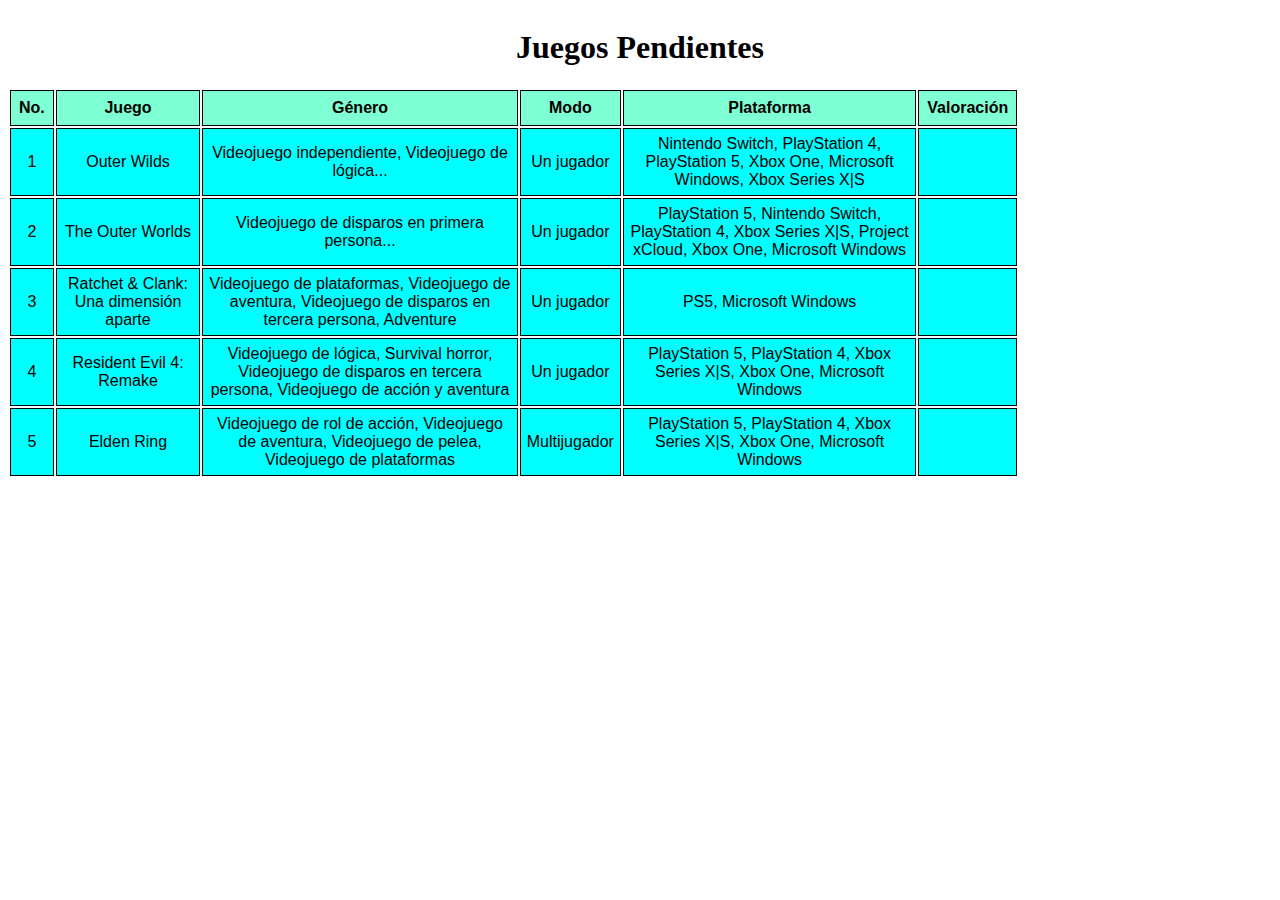
==== boletines/index.html @ 13c24315 "Structure from index table finished & create one page for the first game" ====
<!DOCTYPE html>
<html lang="en">
<head>
    <meta charset="UTF-8">
    <meta name="viewport" content="width=device-width, initial-scale=1.0">
    <title>Document</title>
    <link rel="stylesheet" href="https://necolas.github.io/normalize.css/8.0.1/normalize.css">
    <link rel="stylesheet" href="./fontawesome-web/css/all.min.css">
    <link rel="stylesheet" href="./assets/css/main.css">
</head>
<body>
    <div class="container">
        <div class="content">
            <header>
                <h1>Juegos Pendientes</h1>
            </header>

            <table>
                <script src="assets/scripts/main.js"></script>
                <thead>
                    <th>No.</th>
                    <th>Juego</th>
                    <th>Género</th>
                    <th>Modo</th>
                    <th>Plataforma</th>
                    <th>Valoración</th>
                </thead>
                <tbody>
                    <tr>
                        <td>1</td>
                        <td>Outer Wilds</td>
                        <td>Videojuego independiente, Videojuego de lógica...</td>
                        <td>Un jugador</td>
                        <td>Nintendo Switch, PlayStation 4, PlayStation 5, Xbox One, Microsoft Windows, Xbox Series X|S</td>
                        <td>
                            <script>
                                document.write(excellentGame());
                            </script>
                        </td>
                    </tr>
                    <tr>
                        <td>2</td>
                        <td>The Outer Worlds</td>
                        <td>Videojuego de disparos en primera persona...</td>
                        <td>Un jugador</td>
                        <td>PlayStation 5, Nintendo Switch, PlayStation 4, Xbox Series X|S, Project xCloud, Xbox One, Microsoft Windows</td>
                        <td>
                            <script>
                                document.write(goodGame());
                                document.write(voidStar());
                            </script>
                        </td>
                    </tr>
                    <tr>
                        <td>3</td>
                        <td>Ratchet & Clank: Una dimensión aparte</td>
                        <td>Videojuego de plataformas, Videojuego de aventura, Videojuego de disparos en tercera persona, Adventure</td>
                        <td>Un jugador</td>
                        <td>PS5, Microsoft Windows</td>
                        <td>
                            <script>
                                document.write(goodGame());
                                document.write(voidStar());
                            </script>
                        </td>
                    </tr>
                    <tr>
                        <td>4</td>
                        <td>Resident Evil 4: Remake</td>
                        <td>Videojuego de lógica, Survival horror, Videojuego de disparos en tercera persona, Videojuego de acción y aventura</td>
                        <td>Un jugador</td>
                        <td>PlayStation 5, PlayStation 4, Xbox Series X|S, Xbox One, Microsoft Windows</td>
                        <td>
                            <script>
                                document.write(excellentGame());
                            </script>
                        </td>
                    </tr>
                    <tr>
                        <td>5</td>
                        <td>Elden Ring</td>
                        <td>Videojuego de rol de acción, Videojuego de aventura, Videojuego de pelea, Videojuego de plataformas</td>
                        <td>Multijugador</td>
                        <td>PlayStation 5, PlayStation 4, Xbox Series X|S, Xbox One, Microsoft Windows</td>
                        <td>
                            <script>
                                document.write(goodGame());
                                document.write(voidStar());
                            </script>
                        </td>
                    </tr>
                </tbody>
            </table>
        </div>
    </div>
</body>
</html>
---- boletines/assets/css/main.css ----
h1 {
    text-align: center;
}

.container {
    display: flex;
    justify-content: center;
    align-items: center;
}

table {
    font-family: 'Gill Sans', 'Gill Sans MT', Calibri, 'Trebuchet MS', sans-serif;
    width: 80%;
}

th {
    padding: 8px;
    border: solid 1px;
    background-color: aquamarine;
    text-align: center;
}

td {
    padding: 6px;
    border: solid 1px;
    background-color: aqua;
    text-align: center;
}
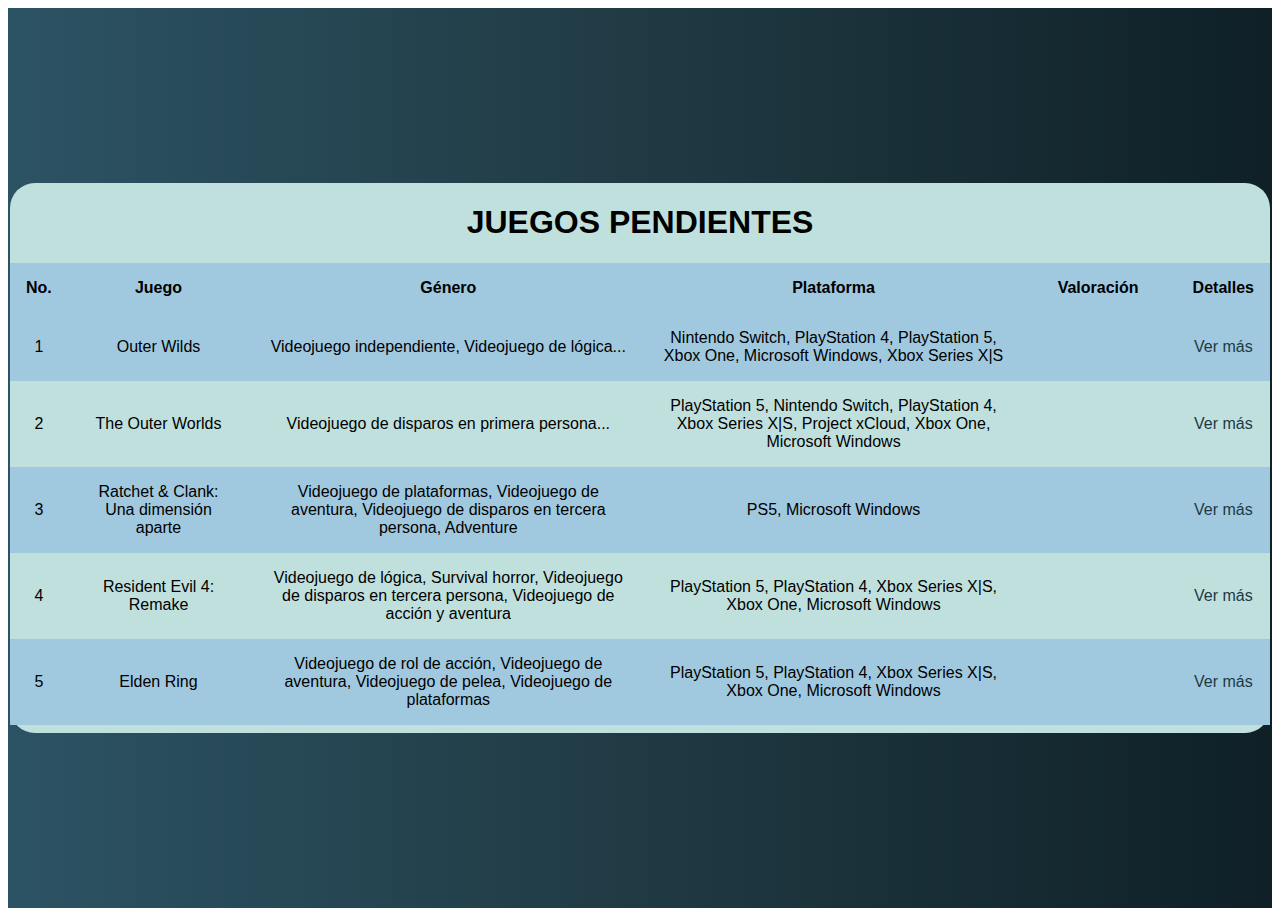
==== commit 95286c46: "Bring styles to index table & design the other tables from game pages" ====
--- a/boletines/index.html
+++ b/boletines/index.html
@@ -12,81 +12,101 @@
     <div class="container">
         <div class="content">
             <header>
-                <h1>Juegos Pendientes</h1>
+                <h1 class="title">Juegos Pendientes</h1>
             </header>
 
-            <table>
+            <table class="table">
                 <script src="assets/scripts/main.js"></script>
                 <thead>
                     <th>No.</th>
                     <th>Juego</th>
                     <th>Género</th>
-                    <th>Modo</th>
                     <th>Plataforma</th>
                     <th>Valoración</th>
+                    <th>Detalles</th>
                 </thead>
                 <tbody>
                     <tr>
                         <td>1</td>
                         <td>Outer Wilds</td>
                         <td>Videojuego independiente, Videojuego de lógica...</td>
-                        <td>Un jugador</td>
                         <td>Nintendo Switch, PlayStation 4, PlayStation 5, Xbox One, Microsoft Windows, Xbox Series X|S</td>
                         <td>
-                            <script>
-                                document.write(excellentGame());
-                            </script>
+                            <div class="stars-container">
+                                <script>
+                                    document.write(excellentGame());
+                                </script>
+                            </div>
+                        </td>
+                        <td>
+                            <a href="./games/outer-wilds.html">Ver más</a>
                         </td>
                     </tr>
                     <tr>
                         <td>2</td>
                         <td>The Outer Worlds</td>
                         <td>Videojuego de disparos en primera persona...</td>
-                        <td>Un jugador</td>
                         <td>PlayStation 5, Nintendo Switch, PlayStation 4, Xbox Series X|S, Project xCloud, Xbox One, Microsoft Windows</td>
                         <td>
-                            <script>
-                                document.write(goodGame());
-                                document.write(voidStar());
-                            </script>
+                            <div class="stars-container">
+                                <script>
+                                    document.write(goodGame());
+                                    document.write(voidStar());
+                                </script>
+                            </div>
+                        </td>
+                        <td>
+                            <a href="./games/the-outer-worlds.html">Ver más</a>
                         </td>
                     </tr>
                     <tr>
                         <td>3</td>
                         <td>Ratchet & Clank: Una dimensión aparte</td>
                         <td>Videojuego de plataformas, Videojuego de aventura, Videojuego de disparos en tercera persona, Adventure</td>
-                        <td>Un jugador</td>
                         <td>PS5, Microsoft Windows</td>
                         <td>
-                            <script>
-                                document.write(goodGame());
-                                document.write(voidStar());
-                            </script>
+                            <div class="stars-container">
+                                <script>
+                                    document.write(goodGame());
+                                    document.write(voidStar());
+                                </script>
+                            </div>
+                        </td>
+                        <td>
+                            <a href="./games/ratchet-clank.html">Ver más</a>
                         </td>
                     </tr>
                     <tr>
                         <td>4</td>
                         <td>Resident Evil 4: Remake</td>
                         <td>Videojuego de lógica, Survival horror, Videojuego de disparos en tercera persona, Videojuego de acción y aventura</td>
-                        <td>Un jugador</td>
                         <td>PlayStation 5, PlayStation 4, Xbox Series X|S, Xbox One, Microsoft Windows</td>
                         <td>
-                            <script>
-                                document.write(excellentGame());
-                            </script>
+                            <div class="stars-container">
+                                <script>
+                                    document.write(excellentGame());
+                                </script>
+                            </div>
+                        </td>
+                        <td>
+                            <a href="./games/re4.html">Ver más</a>
                         </td>
                     </tr>
                     <tr>
                         <td>5</td>
                         <td>Elden Ring</td>
                         <td>Videojuego de rol de acción, Videojuego de aventura, Videojuego de pelea, Videojuego de plataformas</td>
-                        <td>Multijugador</td>
                         <td>PlayStation 5, PlayStation 4, Xbox Series X|S, Xbox One, Microsoft Windows</td>
                         <td>
-                            <script>
-                                document.write(goodGame());
-                                document.write(voidStar());
-                            </script>
+                            <div class="stars-container">
+                                <script>
+                                    document.write(goodGame());
+                                    document.write(voidStar());
+                                </script>
+                            </div>
+                        </td>
+                        <td>
+                            <a href="./games/elden-ring.html">Ver más</a>
                         </td>
                     </tr>
                 </tbody>
--- a/boletines/assets/css/main.css
+++ b/boletines/assets/css/main.css
@@ -1,28 +1,112 @@
-h1 {
+.title {
+    text-align: center;
+    font-family: 'Gill Sans', 'Gill Sans MT', Calibri, 'Trebuchet MS', sans-serif;
+    text-transform: uppercase;
+}
+
+a {
+    text-decoration: none;
+    color: #203A43;
+}
+
+
+.container {
+    background: #0F2027;  /* fallback for old browsers */
+    background: -webkit-linear-gradient(to right, #2C5364, #203A43, #0F2027);  /* Chrome 10-25, Safari 5.1-6 */
+    background: linear-gradient(to right, #2C5364, #203A43, #0F2027); /* W3C, IE 10+/ Edge, Firefox 16+, Chrome 26+, Opera 12+, Safari 7+ */      
+    height: 100vh;
+    display: flex;
+    align-items: center;
+    justify-content: center;
+}
+
+.content {
+    max-width: 1260px;
+    max-height: 550px;
+    width: 100%;
+    height: 100%;
+    border-radius: 25px;
+    background-color: #c0e0de;
+}
+
+.content-game {
+    max-width: 960px;
+    max-height: 500px;
+    width: 100%;
+    height: 100%;
+    background-color: #c0e0de;
+    border-radius: 5px;
+    position: absolute;
+}
+
+.table {
+    font-family: 'Gill Sans', 'Gill Sans MT', Calibri, 'Trebuchet MS', sans-serif;
+    width: 100%;
+    border-spacing: 0;
+}
+
+.table td, .table th {
+    padding: 1em;
     text-align: center;
 }
 
-.container {
-    display: flex;
-    justify-content: center;
-    align-items: center;
+.table tr:nth-child(odd) {
+    background-color: #A0C9E0;
 }
 
-table {
-    font-family: 'Gill Sans', 'Gill Sans MT', Calibri, 'Trebuchet MS', sans-serif;
-    width: 80%;
+.fa-star {
+    color: rgb(255, 224, 50);
 }
 
-th {
-    padding: 8px;
-    border: solid 1px;
-    background-color: aquamarine;
-    text-align: center;
+.stars-container {
+    display: inline-block; /* Mostrar en línea */
+    width: 125px; /* Ancho fijo para el contenedor */
+    white-space: nowrap; /* Evitar el salto de línea */
 }
 
-td {
-    padding: 6px;
-    border: solid 1px;
-    background-color: aqua;
-    text-align: center;
-}+.star {
+    display: inline-block;
+    font-size: 16px;
+}
+
+.title-item {
+    border-bottom: solid 2px #203A43;
+    padding-bottom: 20px;
+}
+
+.position {
+    background-color: #203A43;
+    color: white;
+    padding: 10px;
+    border-radius: 5px;
+}
+
+.text {
+    font-family: 'Gill Sans', 'Gill Sans MT', Calibri, 'Trebuchet MS', sans-serif;
+    text-align: justify;
+    margin: auto;
+    width: 75%;
+}
+
+.home {
+    font-family: 'Gill Sans', 'Gill Sans MT', Calibri, 'Trebuchet MS', sans-serif;
+    background-color: #203A43;
+    margin: 0px 4px 4px 0px;
+    color: white;
+    border-radius: 20px;
+    padding: 8px;
+    position: absolute;
+    bottom: 0;
+    right: 0;
+}
+
+.container-image {
+   width: 25%;
+   margin: auto;
+}
+
+.game-image {
+    width: 250px;
+    height: 150px;
+    border-radius: 5px;
+}
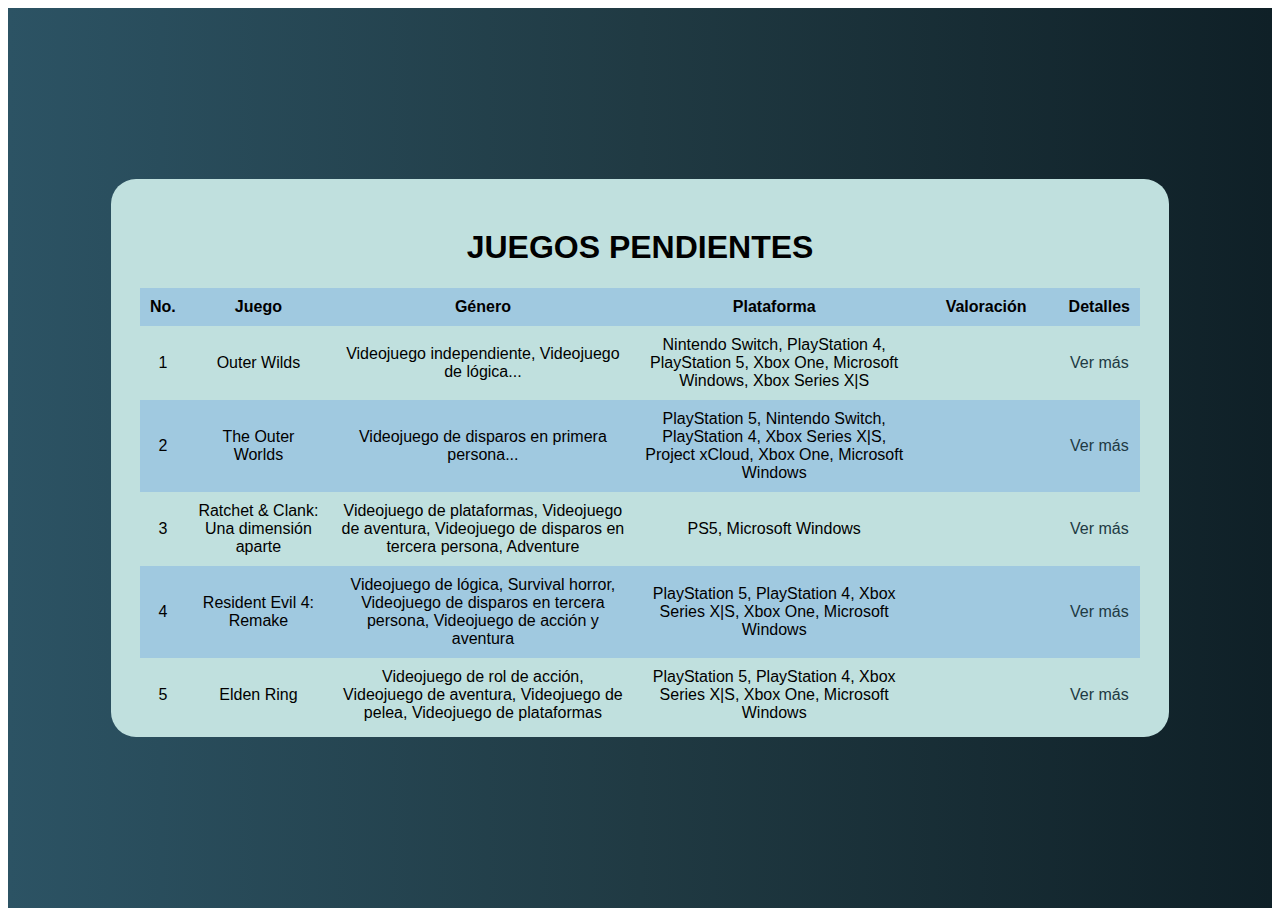
==== commit bb2329ba: "Fixed visualization mobile bugs & adding styles" ====
--- a/boletines/index.html
+++ b/boletines/index.html
@@ -7,10 +7,11 @@
     <link rel="stylesheet" href="https://necolas.github.io/normalize.css/8.0.1/normalize.css">
     <link rel="stylesheet" href="./fontawesome-web/css/all.min.css">
     <link rel="stylesheet" href="./assets/css/main.css">
+    <link rel="stylesheet" href="./node_modules/animate.css/animate.min.css">
 </head>
 <body>
     <div class="container">
-        <div class="content">
+        <div class="content animate__animated animate__bounceIn">
             <header>
                 <h1 class="title">Juegos Pendientes</h1>
             </header>
@@ -39,7 +40,7 @@
                             </div>
                         </td>
                         <td>
-                            <a href="./games/outer-wilds.html">Ver más</a>
+                            <a class="link-game" href="./games/outer-wilds.html">Ver más</a>
                         </td>
                     </tr>
                     <tr>
@@ -56,7 +57,7 @@
                             </div>
                         </td>
                         <td>
-                            <a href="./games/the-outer-worlds.html">Ver más</a>
+                            <a class="link-game" href="./games/the-outer-worlds.html">Ver más</a>
                         </td>
                     </tr>
                     <tr>
@@ -73,7 +74,7 @@
                             </div>
                         </td>
                         <td>
-                            <a href="./games/ratchet-clank.html">Ver más</a>
+                            <a class="link-game" href="./games/ratchet-clank.html">Ver más</a>
                         </td>
                     </tr>
                     <tr>
@@ -89,7 +90,7 @@
                             </div>
                         </td>
                         <td>
-                            <a href="./games/re4.html">Ver más</a>
+                            <a class="link-game" href="./games/re4.html">Ver más</a>
                         </td>
                     </tr>
                     <tr>
@@ -106,7 +107,7 @@
                             </div>
                         </td>
                         <td>
-                            <a href="./games/elden-ring.html">Ver más</a>
+                            <a class="link-game" href="./games/elden-ring.html">Ver más</a>
                         </td>
                     </tr>
                 </tbody>
--- a/boletines/assets/css/main.css
+++ b/boletines/assets/css/main.css
@@ -7,6 +7,14 @@
 a {
     text-decoration: none;
     color: #203A43;
+}
+
+.link-game:hover {
+    opacity: 0.5;
+}
+
+.link-game:visited {
+    color: #6cb0d5;
 }
 
 
@@ -21,36 +29,43 @@
 }
 
 .content {
-    max-width: 1260px;
-    max-height: 550px;
+    max-width: 1000px;
+    max-height: 600px;
     width: 100%;
-    height: 100%;
+    height: 80vh;
     border-radius: 25px;
     background-color: #c0e0de;
+    position: relative;
+    padding: 1.8em;
+    overflow: scroll;
 }
 
 .content-game {
-    max-width: 960px;
-    max-height: 500px;
+    max-width: 1000px;
+    max-height: 560px;
     width: 100%;
     height: 100%;
     background-color: #c0e0de;
     border-radius: 5px;
-    position: absolute;
+    position: relative;
+    overflow: scroll;
 }
 
 .table {
     font-family: 'Gill Sans', 'Gill Sans MT', Calibri, 'Trebuchet MS', sans-serif;
-    width: 100%;
     border-spacing: 0;
 }
 
 .table td, .table th {
-    padding: 1em;
+    padding: 10px;
     text-align: center;
 }
 
-.table tr:nth-child(odd) {
+.table tr:nth-child(even) {
+    background-color: #A0C9E0;
+}
+
+thead {
     background-color: #A0C9E0;
 }
 
@@ -70,39 +85,61 @@
 }
 
 .title-item {
+    font-family: 'Gill Sans', 'Gill Sans MT', Calibri, 'Trebuchet MS', sans-serif;
     border-bottom: solid 2px #203A43;
     padding-bottom: 20px;
+    font-size: 2em;
+    margin-bottom: auto;
+}
+
+.header-game {
+    padding: 1em;
 }
 
 .position {
     background-color: #203A43;
     color: white;
-    padding: 10px;
+    padding: 7px;
     border-radius: 5px;
+    margin-right: 0.5em;
 }
 
 .text {
     font-family: 'Gill Sans', 'Gill Sans MT', Calibri, 'Trebuchet MS', sans-serif;
     text-align: justify;
     margin: auto;
-    width: 75%;
+    padding: 2em;
 }
 
 .home {
     font-family: 'Gill Sans', 'Gill Sans MT', Calibri, 'Trebuchet MS', sans-serif;
     background-color: #203A43;
-    margin: 0px 4px 4px 0px;
+    width: 40px;
+    height: 40px;
+    border-radius: 50%;
     color: white;
-    border-radius: 20px;
-    padding: 8px;
-    position: absolute;
-    bottom: 0;
-    right: 0;
+    box-shadow: 2px 2px 2px 0px #203A43;
+    position: absolute; 
+    display: flex;
+    align-items: center;
+    justify-content: center;
+    margin: 0;
+    top: 1em;
+    right: 1em;
+    cursor: pointer;
 }
 
+.home:hover {
+    background-color: #6cb0d5;
+    box-shadow: 2px 2px 2px 0px #2C5364;
+}
+
+
 .container-image {
-   width: 25%;
-   margin: auto;
+   display: flex;
+   justify-content: center;
+   align-content: center;
+   margin-bottom: 0.5em;
 }
 
 .game-image {
@@ -110,3 +147,39 @@
     height: 150px;
     border-radius: 5px;
 }
+
+img {
+    width: 100%;
+}
+
+@media (max-width: 600px) {
+    .content {
+        padding: 1em;
+    }
+    td {
+        display: block;
+        width: 100%;
+    }
+    td:nth-of-type(1) {
+        font-size: 1.5em;
+        font-weight: bold;
+        border-bottom: #0F2027 2px solid;
+        width: 5%;
+        margin: auto;
+    }
+    td:nth-of-type(2) {
+        font-weight: bold;
+    }
+    td:nth-last-of-type(1) {
+        font-size: 1.2em;
+    }
+    th {
+        display: none;
+    }
+}
+
+@media (min-height: 550px) {
+    .content {
+        height: 500px;
+    }
+}
